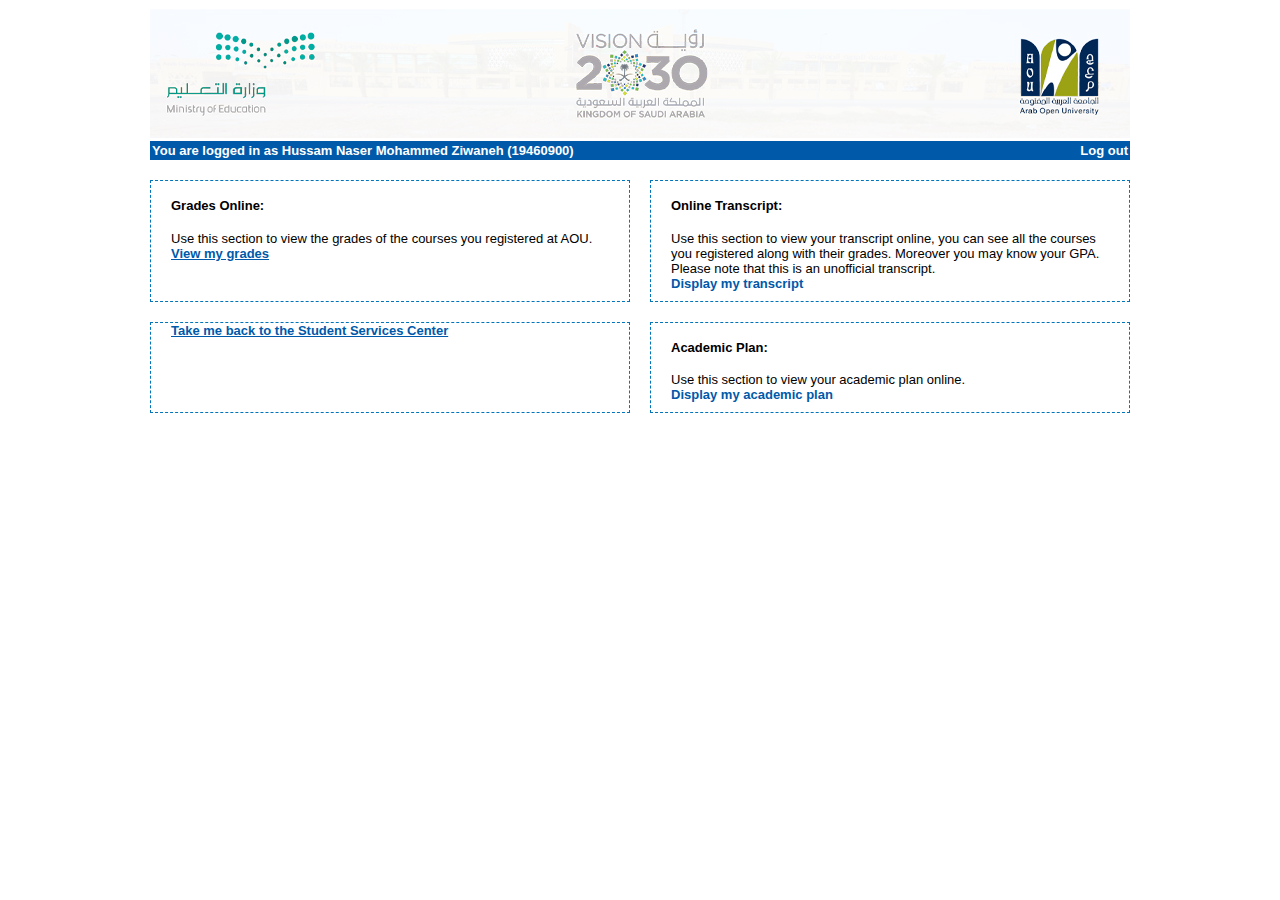
==== html/grades.html @ 2cf44fc0 "init" ====
<!DOCTYPE html>
<html lang="en">
<head>
   <meta charset="UTF-8">
   <meta http-equiv="X-UA-Compatible" content="IE=edge">
   <meta name="viewport" content="width=device-width, initial-scale=1.0">
   <link rel="stylesheet" href="/css/styelh.css">
 
   <title>Document</title>
   
</head>
<body>
   <div class="counter">
      <section class="head">
      <div class="log">
         <img src="/assets/1.jpg" alt="">
      </div>
      
      <div class="informations-me">
         <p class="p-White">  You are logged in as Hussam Naser Mohammed Ziwaneh (19460900)</p>
         <p class="p-White">Log out</p>

      </div>
      
   </section>
   <section class="sections">
<nav class="Grades-Online">
    <p class="p-black-dark">Grades Online:</p>
       <p class="p-black">Use this section to view the grades of the courses you registered at AOU.</p>
    <a class="p-blue" href="/html/grades2.html">View my grades</a> 
</nav>
<nav class="Online-Transcript">
      <p class="p-black-dark">Online Transcript:</p>
      <p class="p-black">Use this section to view your transcript online, you can see all the courses you registered along with their grades. Moreover you may know your GPA. Please note that this is an unofficial transcript.
      </p>
      <p class="p-blue">Display my transcript</p>
</nav>
<nav class="backe">
   
  <a class="p-blue" href="/html/home.html">Take me back to the Student Services Center</a>
</nav>
<nav class="Academic-Plan">
   <p class="p-black-dark">Academic Plan:</p>
   <p class="p-black">Use this section to view your academic plan online.</p>
   <p class="p-blue">Display my academic plan</p>

</nav>

   </section>
   </div>
</body>
</html>
---- css/styelh.css ----
*{
   margin: 0;
   padding: 0;
   

}
body{
   margin: 8px;
   display: flex;
   flex-flow: column nowrap;
   justify-content: center;
   align-self: center;
   align-items: center;
   font-family: Arial, Tahoma;
    font-size: 13px;
    color: Black;
}
.p-White{
   color: white;
   font-weight: bold;
}
.p-black-dark{
   display: block;
   margin-block-start: 1.33em;
   margin-block-end: 1.33em;
   margin-inline-start: 0px;
   margin-inline-end: 0px;
   font-weight: bold;
}
.p-blue{
   color: #0059A9;
   font-weight: bold;
}

.counter{
   display: flex;
   flex-flow: column nowrap;
   justify-content: center;
   align-self: center;
   align-items: center;
   width: 980px;
  
   
}
.log img{
   width: 980px;
}
.informations-me{
   background-color: rgb(0, 89, 169);
   display: flex;
   flex-flow: row nowrap;
   justify-content: space-between;
   padding: 2px;
}
.name-page h1{
   font-size: 1.4em;
    padding: 10px 0 0 0px;
}
.sections{
   display: grid;
   grid-column-gap: 20px;
    grid-template-columns: auto auto;
    padding-top: 20px;

}
nav{
   border: 1px dashed #0075ba;
   padding: 0px 20px 10px 20px;
   margin-bottom: 20px;
   width: 438px;
   display: flex;
   flex-flow: column nowrap;

}
nav div{
   display: flex;
   flex-flow: row nowrap;
   align-items: center;
   
}
nav div :first-child{
   width: 150px;
}
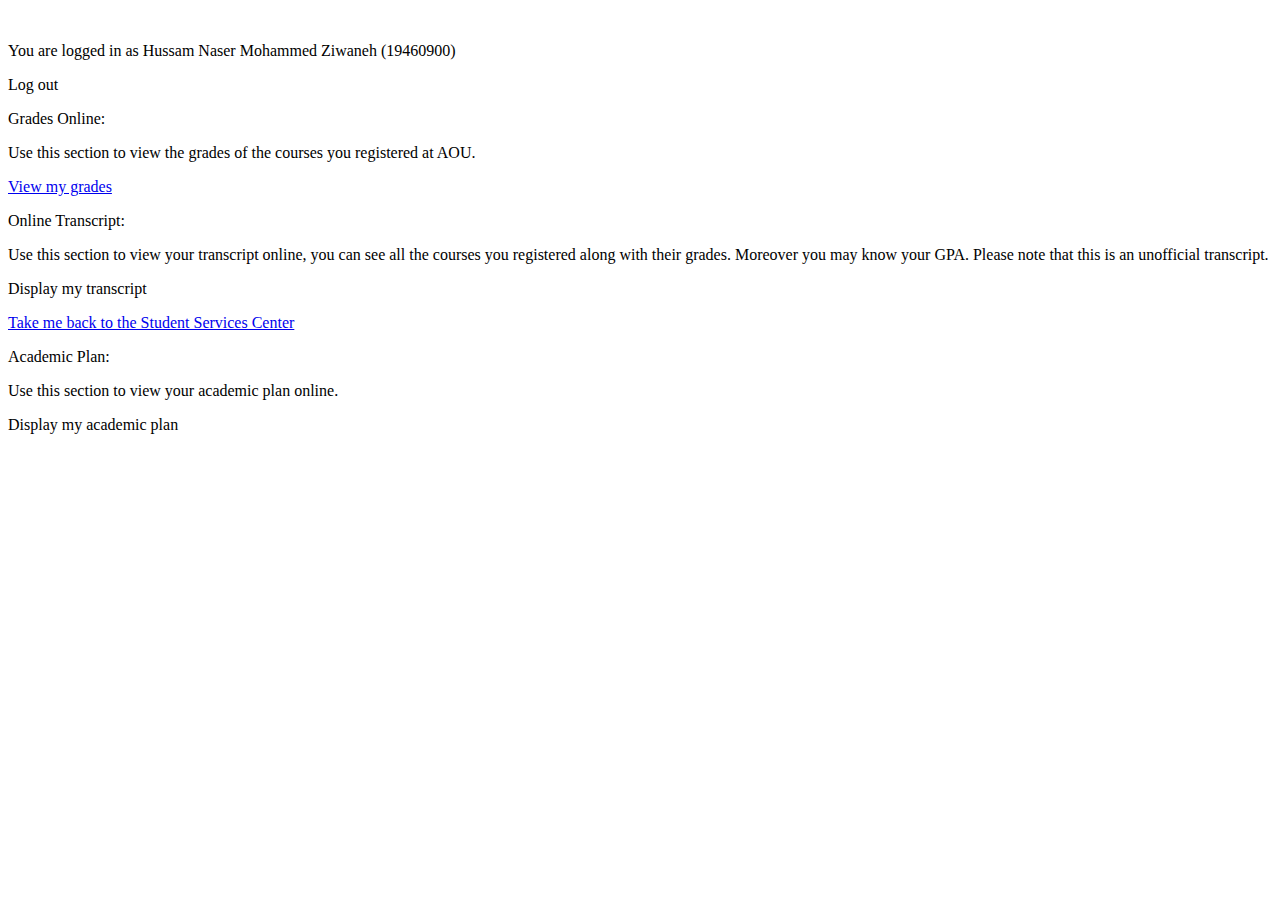
==== commit ac0fde09: "change linke herfe" ====
--- a/html/grades.html
+++ b/html/grades.html
@@ -4,7 +4,7 @@
    <meta charset="UTF-8">
    <meta http-equiv="X-UA-Compatible" content="IE=edge">
    <meta name="viewport" content="width=device-width, initial-scale=1.0">
-   <link rel="stylesheet" href="/css/styelh.css">
+   <link rel="stylesheet" href="//css/styelh.css">
  
    <title>Document</title>
    
@@ -13,7 +13,7 @@
    <div class="counter">
       <section class="head">
       <div class="log">
-         <img src="/assets/1.jpg" alt="">
+         <img src="//assets/1.jpg" alt="">
       </div>
       
       <div class="informations-me">
@@ -27,7 +27,7 @@
 <nav class="Grades-Online">
     <p class="p-black-dark">Grades Online:</p>
        <p class="p-black">Use this section to view the grades of the courses you registered at AOU.</p>
-    <a class="p-blue" href="/html/grades2.html">View my grades</a> 
+    <a class="p-blue" href="grades2.html">View my grades</a> 
 </nav>
 <nav class="Online-Transcript">
       <p class="p-black-dark">Online Transcript:</p>
@@ -37,7 +37,7 @@
 </nav>
 <nav class="backe">
    
-  <a class="p-blue" href="/html/home.html">Take me back to the Student Services Center</a>
+  <a class="p-blue" href="//index.html">Take me back to the Student Services Center</a>
 </nav>
 <nav class="Academic-Plan">
    <p class="p-black-dark">Academic Plan:</p>
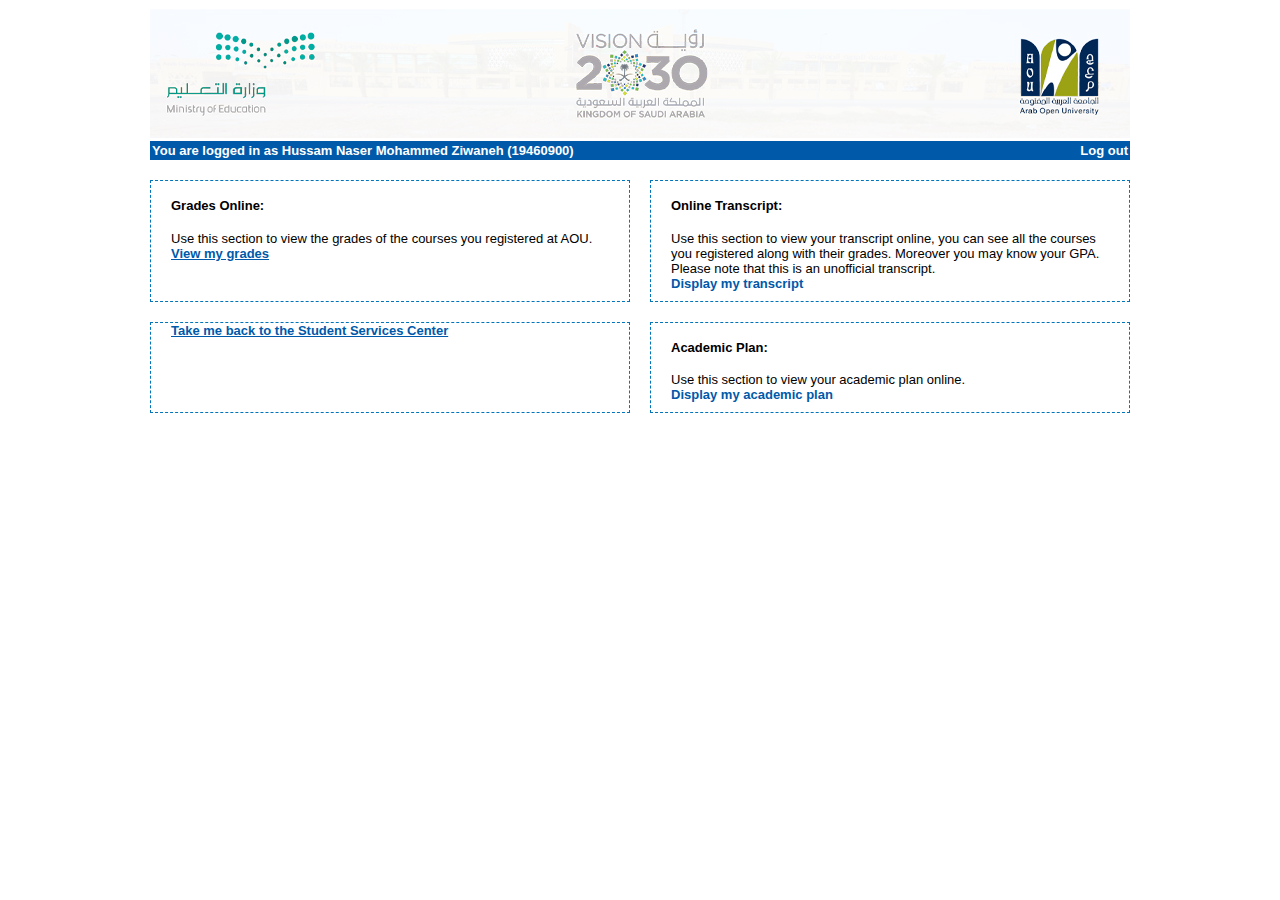
==== commit b37c5ac7: "chaneg url" ====
--- a/html/grades.html
+++ b/html/grades.html
@@ -4,7 +4,7 @@
    <meta charset="UTF-8">
    <meta http-equiv="X-UA-Compatible" content="IE=edge">
    <meta name="viewport" content="width=device-width, initial-scale=1.0">
-   <link rel="stylesheet" href="//css/styelh.css">
+   <link rel="stylesheet" href="../css/styelh.css">
  
    <title>Document</title>
    
@@ -13,7 +13,7 @@
    <div class="counter">
       <section class="head">
       <div class="log">
-         <img src="//assets/1.jpg" alt="">
+         <img src="../assets/1.jpg" alt="">
       </div>
       
       <div class="informations-me">
@@ -37,7 +37,7 @@
 </nav>
 <nav class="backe">
    
-  <a class="p-blue" href="//index.html">Take me back to the Student Services Center</a>
+  <a class="p-blue" href="../index.html">Take me back to the Student Services Center</a>
 </nav>
 <nav class="Academic-Plan">
    <p class="p-black-dark">Academic Plan:</p>
--- a/css/styelh.css
+++ b/css/styelh.css
@@ -0,0 +1,83 @@
+*{
+   margin: 0;
+   padding: 0;
+   
+
+}
+body{
+   margin: 8px;
+   display: flex;
+   flex-flow: column nowrap;
+   justify-content: center;
+   align-self: center;
+   align-items: center;
+   font-family: Arial, Tahoma;
+    font-size: 13px;
+    color: Black;
+}
+.p-White{
+   color: white;
+   font-weight: bold;
+}
+.p-black-dark{
+   display: block;
+   margin-block-start: 1.33em;
+   margin-block-end: 1.33em;
+   margin-inline-start: 0px;
+   margin-inline-end: 0px;
+   font-weight: bold;
+}
+.p-blue{
+   color: #0059A9;
+   font-weight: bold;
+}
+
+.counter{
+   display: flex;
+   flex-flow: column nowrap;
+   justify-content: center;
+   align-self: center;
+   align-items: center;
+   width: 980px;
+  
+   
+}
+.log img{
+   width: 980px;
+}
+.informations-me{
+   background-color: rgb(0, 89, 169);
+   display: flex;
+   flex-flow: row nowrap;
+   justify-content: space-between;
+   padding: 2px;
+}
+.name-page h1{
+   font-size: 1.4em;
+    padding: 10px 0 0 0px;
+}
+.sections{
+   display: grid;
+   grid-column-gap: 20px;
+    grid-template-columns: auto auto;
+    padding-top: 20px;
+
+}
+nav{
+   border: 1px dashed #0075ba;
+   padding: 0px 20px 10px 20px;
+   margin-bottom: 20px;
+   width: 438px;
+   display: flex;
+   flex-flow: column nowrap;
+
+}
+nav div{
+   display: flex;
+   flex-flow: row nowrap;
+   align-items: center;
+   
+}
+nav div :first-child{
+   width: 150px;
+}
